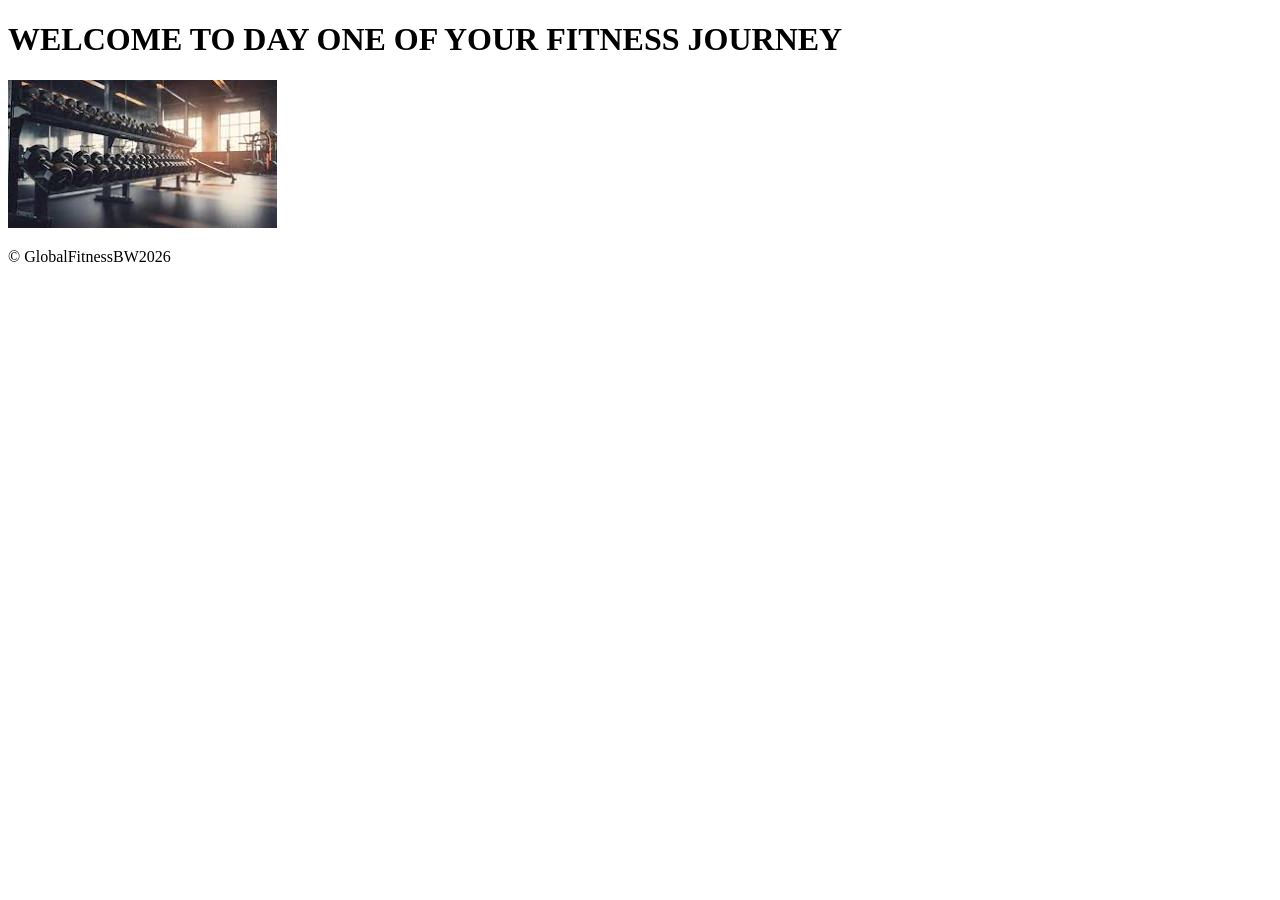
==== index.html @ 8c91b2f8 "Initial commit: Added simple HTML page" ====
<!DOCTYPE html> 

<html lang="en"> 

<head> 

    <meta charset="UTF-8"> 

    <meta name="viewport" content="width=device-width, initial-scale=1.0"> 

    <title>GLOBAL FITNESS BOTSWANA</title> 

</head> 

<body> 

    <header> 

        <h1>WELCOME TO DAY ONE OF YOUR FITNESS JOURNEY</h1> 

    </header> 

    <main> 

        <img src="gym.jpg" alt="GYM"> 

        <p></p> 

    </main>

    <footer> 

        <p>&copy; GlobalFitnessBW2026</p> 

    </footer> 

 

</body> 

</html>
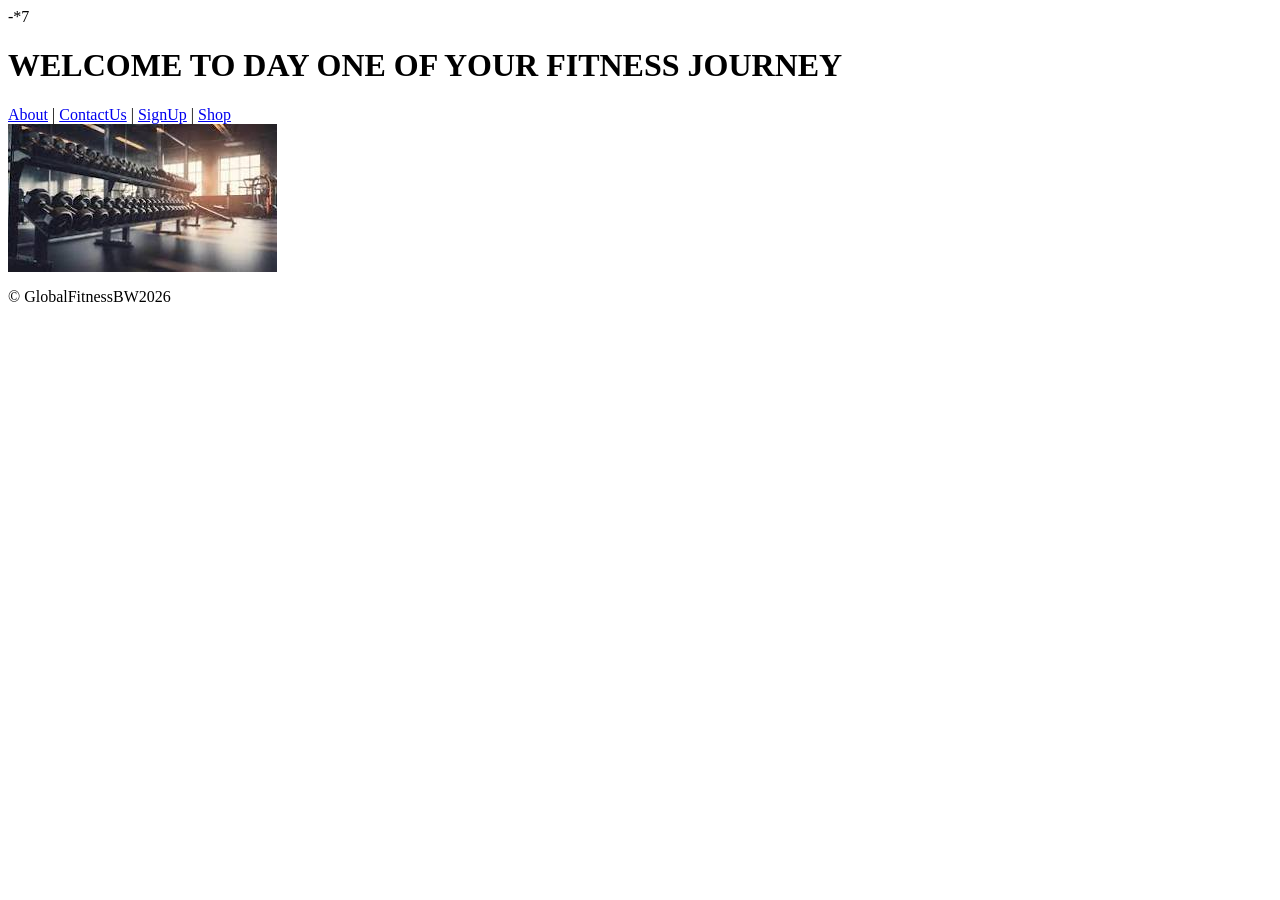
==== commit 7dbecf90: "Added About page, Contact page, Cart page, Shop page and Registry page with navigation" ====
--- a/index.html
+++ b/index.html
@@ -1,4 +1,4 @@
-<!DOCTYPE html> 
+-*7<!DOCTYPE html> 
 
 <html lang="en"> 
 
@@ -16,7 +16,12 @@
 
     <header> 
 
-        <h1>WELCOME TO DAY ONE OF YOUR FITNESS JOURNEY</h1> 
+        <h1>WELCOME TO DAY ONE OF YOUR FITNESS JOURNEY</h1>
+        <nav>
+           <a href="about.html">About</a> |
+            <a href="contact.html">ContactUs</a> |
+            <a href="registry.html">SignUp</a> |
+            <a href="shop.html">Shop</a> 
 
     </header> 
 
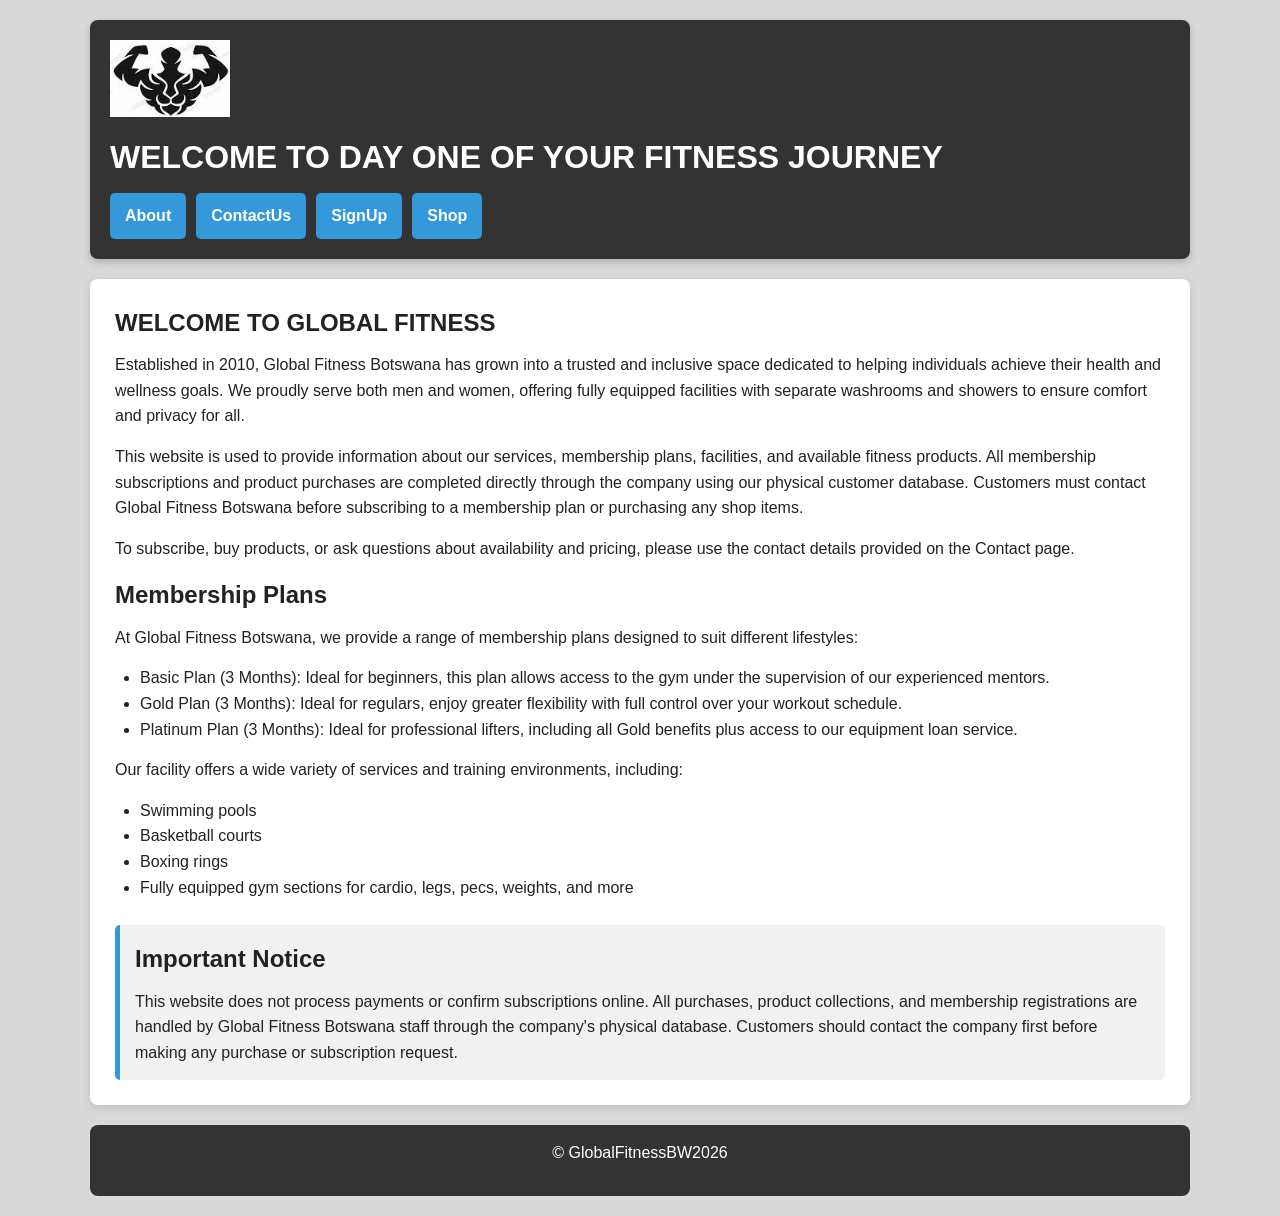
==== commit 3d326463: "Add root index page" ====
--- a/index.html
+++ b/index.html
@@ -1,46 +1,15 @@
--*7<!DOCTYPE html> 
-
-<html lang="en"> 
-
-<head> 
-
-    <meta charset="UTF-8"> 
-
-    <meta name="viewport" content="width=device-width, initial-scale=1.0"> 
-
-    <title>GLOBAL FITNESS BOTSWANA</title> 
-
-</head> 
-
-<body> 
-
-    <header> 
-
-        <h1>WELCOME TO DAY ONE OF YOUR FITNESS JOURNEY</h1>
-        <nav>
-           <a href="about.html">About</a> |
-            <a href="contact.html">ContactUs</a> |
-            <a href="registry.html">SignUp</a> |
-            <a href="shop.html">Shop</a> 
-
-    </header> 
-
-    <main> 
-
-        <img src="gym.jpg" alt="GYM"> 
-
-        <p></p> 
-
-    </main>
-
-    <footer> 
-
-        <p>&copy; GlobalFitnessBW2026</p> 
-
-    </footer> 
-
- 
-
-</body> 
-
-</html> +<!DOCTYPE html>
+<html lang="en">
+<head>
+    <meta charset="UTF-8">
+    <meta name="viewport" content="width=device-width, initial-scale=1.0">
+    <meta http-equiv="refresh" content="0; url=Html/index.html">
+    <title>Global Fitness Botswana</title>
+</head>
+<body>
+    <p>
+        Opening Global Fitness Botswana.
+        <a href="Html/index.html">Click here if the site does not open automatically.</a>
+    </p>
+</body>
+</html>
